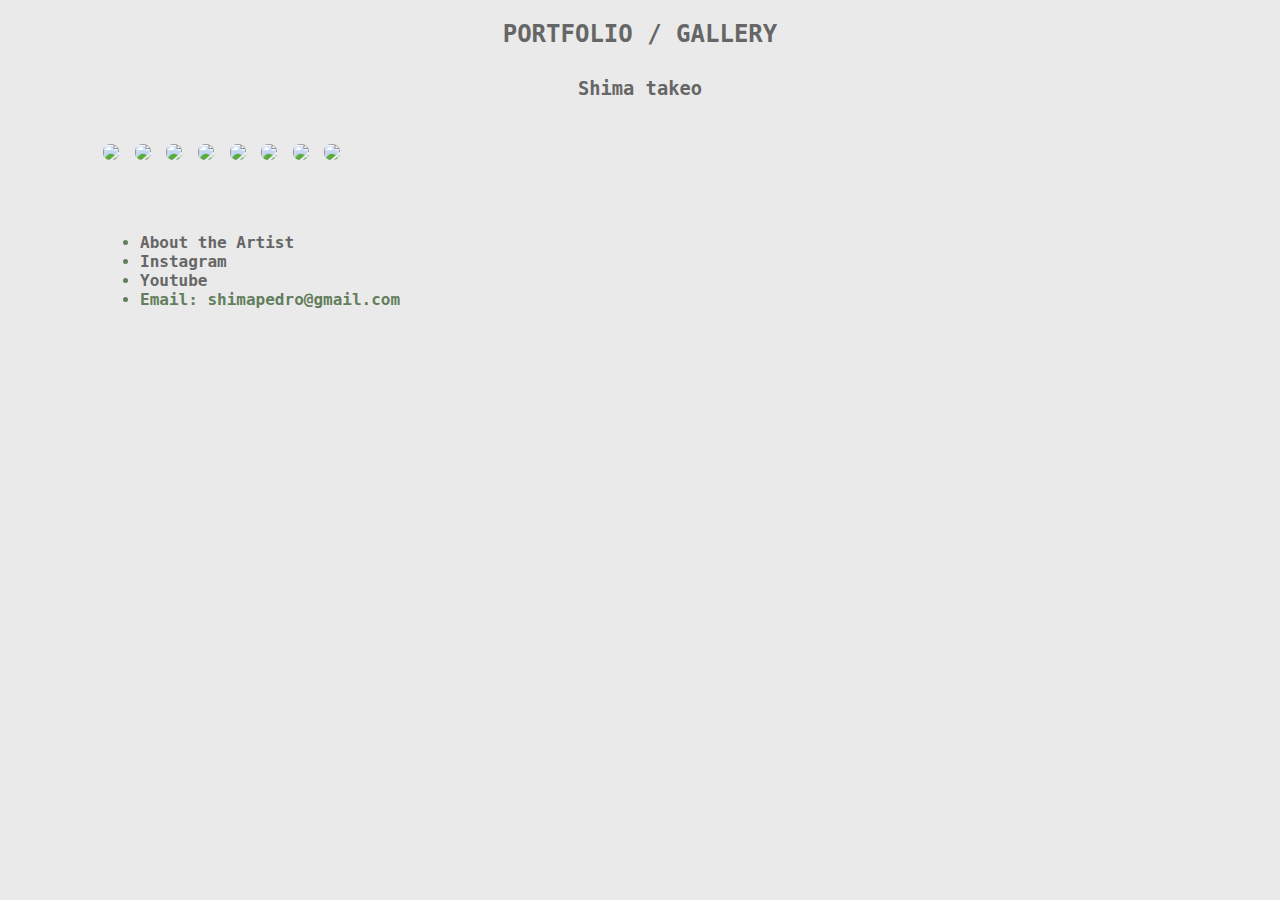
==== index.html @ 0ba48a4c "Add files via upload" ====
<!DOCTYPE html>
<html>
	<head>
		<title>Portfolio: HOME</title>
		<link href="pretty/main.css" rel="stylesheet" type="text/css"/>
	</head>
	<body>

		</div>
		<p class="maint">
			<a href="index.html"><strong><h2>PORTFOLIO / GALLERY</h2></strong></a>
		<p class="subt">
			<a href="about.html"><center><H3>Shima takeo<H3></center></a>
		<p class="media">
		<left>
			<a href="pg 1.html"><img class="homeimgs" src="https://i.imgur.com/uGhwj1g.png"
			height="270"></a>

			<a href="pg 2.html"><img class="homeimgs" src="https://i.imgur.com/nYcaYJ7.jpg"
			height="270"></a>

			<a href="pg 3.html"><img class="homeimgs" src="https://i.imgur.com/v8HM7vf.png"
			height="270"></a>

			<a href="pg 4.html"><img class="homeimgs" src="https://i.imgur.com/5OOw4WG.jpg"
			height="270"></a>

			<a href="pg 5.html"><img class="homeimgs" src="https://i.imgur.com/qnJ5W8r.png"
			height="270"></a>

			<a href="pg 6.html"><img class="homeimgs" src="https://i.imgur.com/lhfcPce.png"
			height="270"></a>

			<a href="pg 7.html"><img class="homeimgs" src="https://i.imgur.com/gYTucy0.png"
			height="270"></a>

			<a href="pg 8.html"><img class="homeimgs" src="https://i.imgur.com/NQiSW8I.jpg"
			height="270"></a>
		</left>
		
		<p class="scmd">
		<ul class="linklist">
			<li><a href='about.html'><right><strong>About the Artist</strong></right></a></li>
			<li><a href='https://www.instagram.com/shima_takeo/' target="_blank"><right><strong>Instagram</strong></right></a></li>
			<li><a href='https://www.youtube.com/watch?v=dQw4w9WgXcQ'target="_blank"><right><strong>Youtube</strong></right></a></li>
			<li><right><strong>Email: shimapedro@gmail.com</strong></right></li>
		</ul>
	</body>
</html>
---- pretty/main.css ----
body{
	background:#EAEAEA;
	font-family: monospace, andalé mono;
	color: #637E5D;
	margin-left: 100px;
	margin-right: 100px;
}
.subt{
	margin-bottom:30px;
	color: #637E5D;
}

a{
    color: #666;
    text-decoration: none;
}

a:hover {
    color:#637E5D; 
    text-decoration:none, underline; 
    cursor:pointer;  
}
.homeimgs{
	border-radius: 10px;
	padding: 3px ;
	transition: transform .2s;

	align-content: justify;

}
.homeimgs:hover{
	transform: scale(1.2);
}
h2, .subt{
	background: none;
	text-align: center;
}
.zoom{
	padding: 3px ;
	transition: transform .2s; /* Animation */
	width: 30%;
	max-height: 80%;
	margin: 0 auto;
}
.zoom:hover{
	transform: scale(1.5); 
}
.homept{
	padding: 3px ;
	transition: transform .2s; /* Animation */
	margin: 0 auto;
}
.homept:hover{
	transform: scale(1.2);
}

}
ul, .ptt{
	margin-top: 100;
}

.abt{
	padding:0px, 0px, 0px, 20px;
}
.linklist{
	padding-top: 20px;
}
.media{
	padding-top: 20px;
}
.ushy{
	text-align: justify;
	margin-left: 25%;
	margin-right: 25%;
}
.block{
	width: 30%;
	display: inline-block;
}
.abtsf{
    max-height:350px;
    float: right;
    margin-right:17%;
    padding-top: 30px;
  }
  .abttxt{
    max-width: 33%;
    max-height:15%;
    float: left;
    margin-left:15%;
    padding-top: 30px;
    text-align: justify;
  }
.scmd{
	margin-top: 20px;
	margin-right: 500px;
	padding-top:10px;
}

.left{
	float:left;
	margin-top:150px;
	padding: 150px,0px,0px,0px;
	transition: transform .2s; /* Animation */
}
.left:hover{
	transform: scale(1.5); 
}
.right{
	float:right;
	margin-top:150px;
	padding: 150px,0px,0px,0px;
	transition: transform .2s; /* Animation */
}
.right:hover{
	transform: scale(1.5); 
}
}
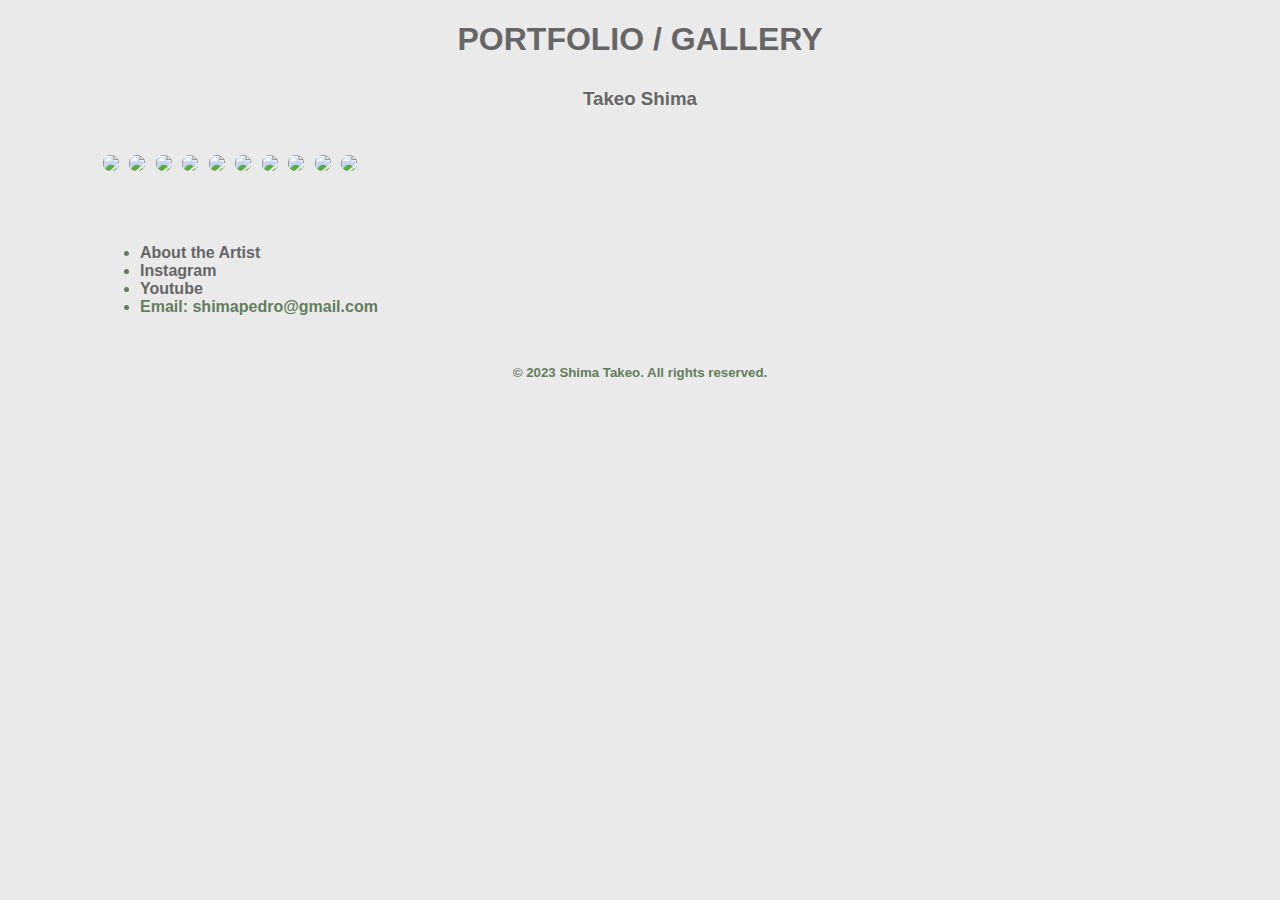
==== commit 1859a03a: "index.html" ====
--- a/index.html
+++ b/index.html
@@ -8,10 +8,10 @@
 
 		</div>
 		<p class="maint">
-			<a href="index.html"><strong><h2>PORTFOLIO / GALLERY</h2></strong></a>
+			<a href="index.html"><center><strong><H1>PORTFOLIO / GALLERY</H1></strong></center></a>
 		<p class="subt">
-			<a href="about.html"><center><H3>Shima takeo<H3></center></a>
-		<p class="media">
+			<a href="about.html"><center><H3>Takeo Shima<H3></center></a>
+		<p class="media" style="align-content: justify;">
 		<left>
 			<a href="pg 1.html"><img class="homeimgs" src="https://i.imgur.com/uGhwj1g.png"
 			height="270"></a>
@@ -28,14 +28,21 @@
 			<a href="pg 5.html"><img class="homeimgs" src="https://i.imgur.com/qnJ5W8r.png"
 			height="270"></a>
 
-			<a href="pg 6.html"><img class="homeimgs" src="https://i.imgur.com/lhfcPce.png"
+			<a href="pg 6.html"><img class="homeimgs" src="https://i.imgur.com/4jofavZ.png"
 			height="270"></a>
 
-			<a href="pg 7.html"><img class="homeimgs" src="https://i.imgur.com/gYTucy0.png"
+			<a href="pg 7.html"><img class="homeimgs" src="https://i.imgur.com/HpNchqO.png"
 			height="270"></a>
 
-			<a href="pg 8.html"><img class="homeimgs" src="https://i.imgur.com/NQiSW8I.jpg"
+			<a href="pg 8.html"><img class="homeimgs" src="https://i.imgur.com/qn3TJo9.png"
 			height="270"></a>
+
+			<a href="pg 9.html"><img class="homeimgs" src="https://i.imgur.com/XWlvKh1.png"
+			height="270"></a>
+
+			<a href="pg 10.html"><img class="homeimgs" src="https://i.imgur.com/jWFUaTr.png"
+			height="270"></a>
+
 		</left>
 		
 		<p class="scmd">
@@ -45,5 +52,9 @@
 			<li><a href='https://www.youtube.com/watch?v=dQw4w9WgXcQ'target="_blank"><right><strong>Youtube</strong></right></a></li>
 			<li><right><strong>Email: shimapedro@gmail.com</strong></right></li>
 		</ul>
+		    <!-- Footer Section -->
+    <footer style="padding: 10px;">
+        <center><h5><p>&copy; 2023 Shima Takeo. All rights reserved.</p></h5></center>
+    </footer>
 	</body>
-</html>+</html>
--- a/pretty/main.css
+++ b/pretty/main.css
@@ -1,6 +1,6 @@
 body{
 	background:#EAEAEA;
-	font-family: monospace, andalé mono;
+	font-family: sans-serif, gill-sans;
 	color: #637E5D;
 	margin-left: 100px;
 	margin-right: 100px;
@@ -35,20 +35,27 @@
 	background: none;
 	text-align: center;
 }
+
+
+/*pages*/
+
+
+
 .zoom{
-	padding: 3px ;
+	padding: 20px ;
 	transition: transform .2s; /* Animation */
-	width: 30%;
-	max-height: 80%;
-	margin: 0 auto;
+	max-height: 75vh;
+	float:center;
+	border-radius: 10px;
 }
 .zoom:hover{
 	transform: scale(1.5); 
+	border-radius: 10px;
 }
 .homept{
-	padding: 3px ;
 	transition: transform .2s; /* Animation */
 	margin: 0 auto;
+
 }
 .homept:hover{
 	transform: scale(1.2);
@@ -78,6 +85,7 @@
 	display: inline-block;
 }
 .abtsf{
+	border-radius: 10px;
     max-height:350px;
     float: right;
     margin-right:17%;
@@ -115,4 +123,3 @@
 .right:hover{
 	transform: scale(1.5); 
 }
-}